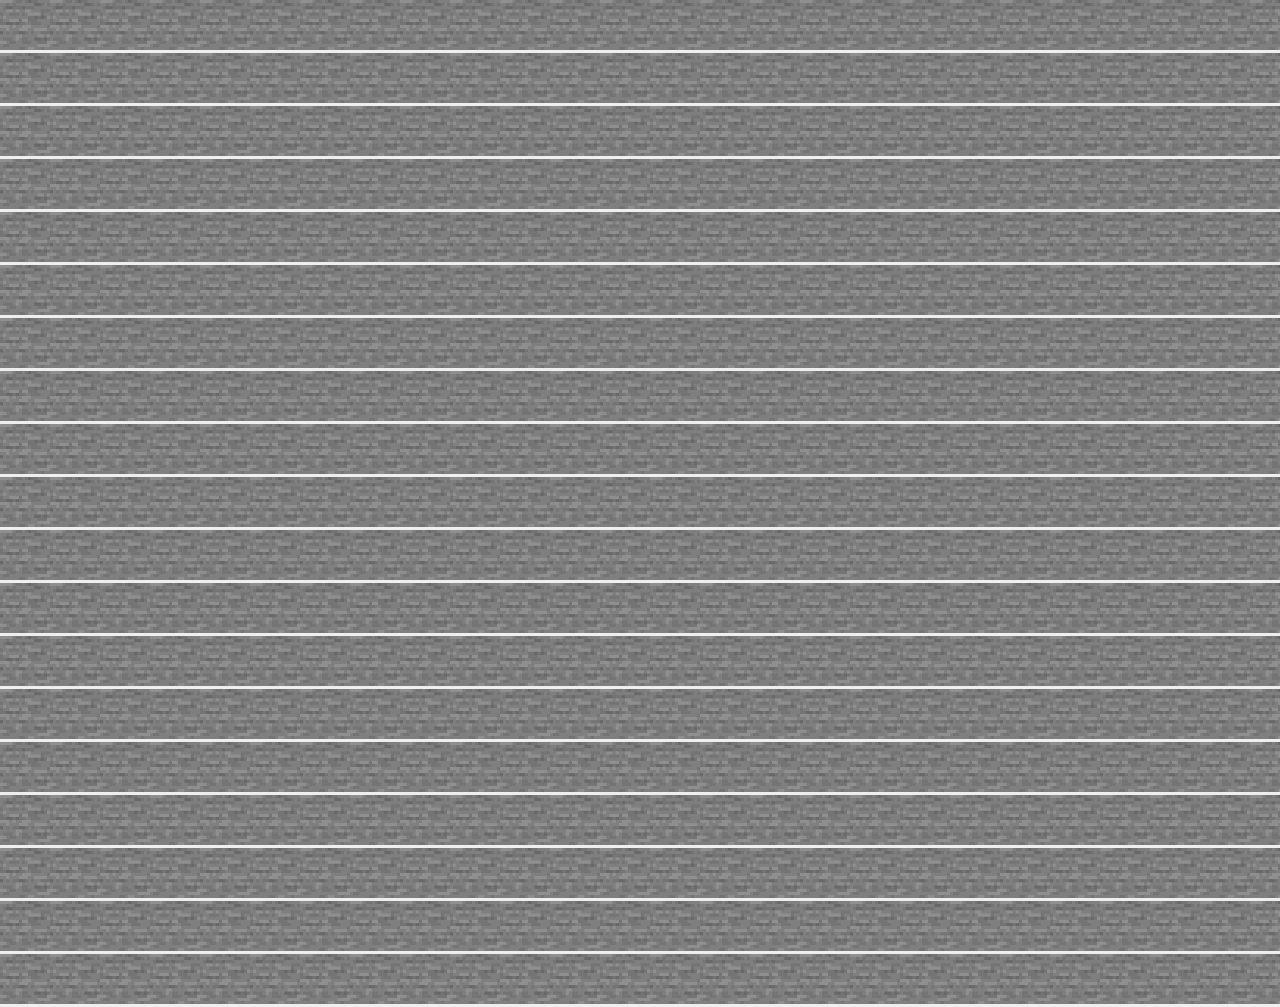
==== public/index.html @ 29a533bc "Adicionando a matriz inicial" ====
<!DOCTYPE html>
<html lang="en">
<head>
    <meta charset="UTF-8">
    <meta name="viewport" content="width=device-width, initial-scale=1.0">
    <title>Mapa do Mine</title>
</head>
<style>
    * {
        margin: 0px;
        padding: 0px;
        box-sizing: border-box;
    }

    #div_mapa {
        display: flex;
        flex-direction: column;
    }

    .linha {
        display: flex;
        flex-direction: row;
    }

    button{
        border:0px;
    }

    img {
        width: 50px;
        height: 50px;
    }
</style>
<body onload="mostrarMapa()">

    <div id="div_mapa"></div>
</body>
</html>
<script>
    const mapa = [
    ["c","c","c","c","c","c","c","c","c","c","c","c","c","c","c","c","c","c","c","c","c","c","c","c","c","c","c","c","c","c","c","c","c","c","c","c","c","c"], 
    ["c","c","c","c","c","c","c","c","c","c","c","c","c","c","c","c","c","c","c","c","c","c","c","c","c","c","c","c","c","c","c","c","c","c","c","c","c","c"], 
    ["c","c","c","c","c","c","c","c","c","c","c","c","c","c","c","c","c","c","c","c","c","c","c","c","c","c","c","c","c","c","c","c","c","c","c","c","c","c"], 
    ["c","c","c","c","c","c","c","c","c","c","c","c","c","c","c","c","c","c","c","c","c","c","c","c","c","c","c","c","c","c","c","c","c","c","c","c","c","c"], 
    ["c","c","c","c","c","c","c","c","c","c","c","c","c","c","c","c","c","c","c","c","c","c","c","c","c","c","c","c","c","c","c","c","c","c","c","c","c","c"], 
    ["c","c","c","c","c","c","c","c","c","c","c","c","c","c","c","c","c","c","c","c","c","c","c","c","c","c","c","c","c","c","c","c","c","c","c","c","c","c"], 
    ["c","c","c","c","c","c","c","c","c","c","c","c","c","c","c","c","c","c","c","c","c","c","c","c","c","c","c","c","c","c","c","c","c","c","c","c","c","c"], 
    ["c","c","c","c","c","c","c","c","c","c","c","c","c","c","c","c","c","c","c","c","c","c","c","c","c","c","c","c","c","c","c","c","c","c","c","c","c","c"], 
    ["c","c","c","c","c","c","c","c","c","c","c","c","c","c","c","c","c","c","c","c","c","c","c","c","c","c","c","c","c","c","c","c","c","c","c","c","c","c"], 
    ["c","c","c","c","c","c","c","c","c","c","c","c","c","c","c","c","c","c","c","c","c","c","c","c","c","c","c","c","c","c","c","c","c","c","c","c","c","c"], 
    ["c","c","c","c","c","c","c","c","c","c","c","c","c","c","c","c","c","c","c","c","c","c","c","c","c","c","c","c","c","c","c","c","c","c","c","c","c","c"], 
    ["c","c","c","c","c","c","c","c","c","c","c","c","c","c","c","c","c","c","c","c","c","c","c","c","c","c","c","c","c","c","c","c","c","c","c","c","c","c"], 
    ["c","c","c","c","c","c","c","c","c","c","c","c","c","c","c","c","c","c","c","c","c","c","c","c","c","c","c","c","c","c","c","c","c","c","c","c","c","c"], 
    ["c","c","c","c","c","c","c","c","c","c","c","c","c","c","c","c","c","c","c","c","c","c","c","c","c","c","c","c","c","c","c","c","c","c","c","c","c","c"], 
    ["c","c","c","c","c","c","c","c","c","c","c","c","c","c","c","c","c","c","c","c","c","c","c","c","c","c","c","c","c","c","c","c","c","c","c","c","c","c"], 
    ["c","c","c","c","c","c","c","c","c","c","c","c","c","c","c","c","c","c","c","c","c","c","c","c","c","c","c","c","c","c","c","c","c","c","c","c","c","c"], 
    ["c","c","c","c","c","c","c","c","c","c","c","c","c","c","c","c","c","c","c","c","c","c","c","c","c","c","c","c","c","c","c","c","c","c","c","c","c","c"], 
    ["c","c","c","c","c","c","c","c","c","c","c","c","c","c","c","c","c","c","c","c","c","c","c","c","c","c","c","c","c","c","c","c","c","c","c","c","c","c"], 
    ["c","c","c","c","c","c","c","c","c","c","c","c","c","c","c","c","c","c","c","c","c","c","c","c","c","c","c","c","c","c","c","c","c","c","c","c","c","c"], 
    ]

    function mostrarMapa(){
        let mensagem = "" 
        for(let i = 0; i<mapa.length; i++){
            mensagem += `<div class="linha">`

            for(let j = 0; j<mapa[i].length; j++){
                if(mapa[i][j]==`c`){ // ceu
                    mapa[i][j] = `<button><img src="styles/assets/pedra.png"></button>` 
                } else if(mapa[i][j] == `f`){ // folhas
                    mapa[i][j] = `<img src="imagens/folhas.png">`
                } else if(mapa[i][j] == `t`){ // tronco
                    mapa[i][j] = `<img src="imagens/arvore.png">`
                } else if(mapa[i][j] == `b`){ // bancada trabalho
                    mapa[i][j] = `<img src="imagens/crafting.png">`
                } else if(mapa [i][j] == `g`){ // grama
                    mapa[i][j] = `<img src="imagens/grama.png">`
                } else if(mapa[i][j] == `d`){ // dirt
                    mapa[i][j] = `<img src="imagens/dirt.png">`
                } else if(mapa[i][j] == `p`){ // pedra
                    mapa[i][j] = `<img src="imagens/pedra.png">`
                } else if(mapa[i][j] == `o`) { // outro
                    mapa[i][j] = `<img src="imagens/ouro.png">`
                } else { // diamante
                    mapa[i][j] = `<img src="imagens/diamante.png">`
                }

                mensagem += `${mapa[i][j]}`
            }
            mensagem += `</div>`

            console.log(mensagem)
            // for(let k = 0; k<mapa.length; k++){
            //     mensagem += "<br>"
            // }
            
        }
        div_mapa.innerHTML = mensagem.split(",")
    }
</script>
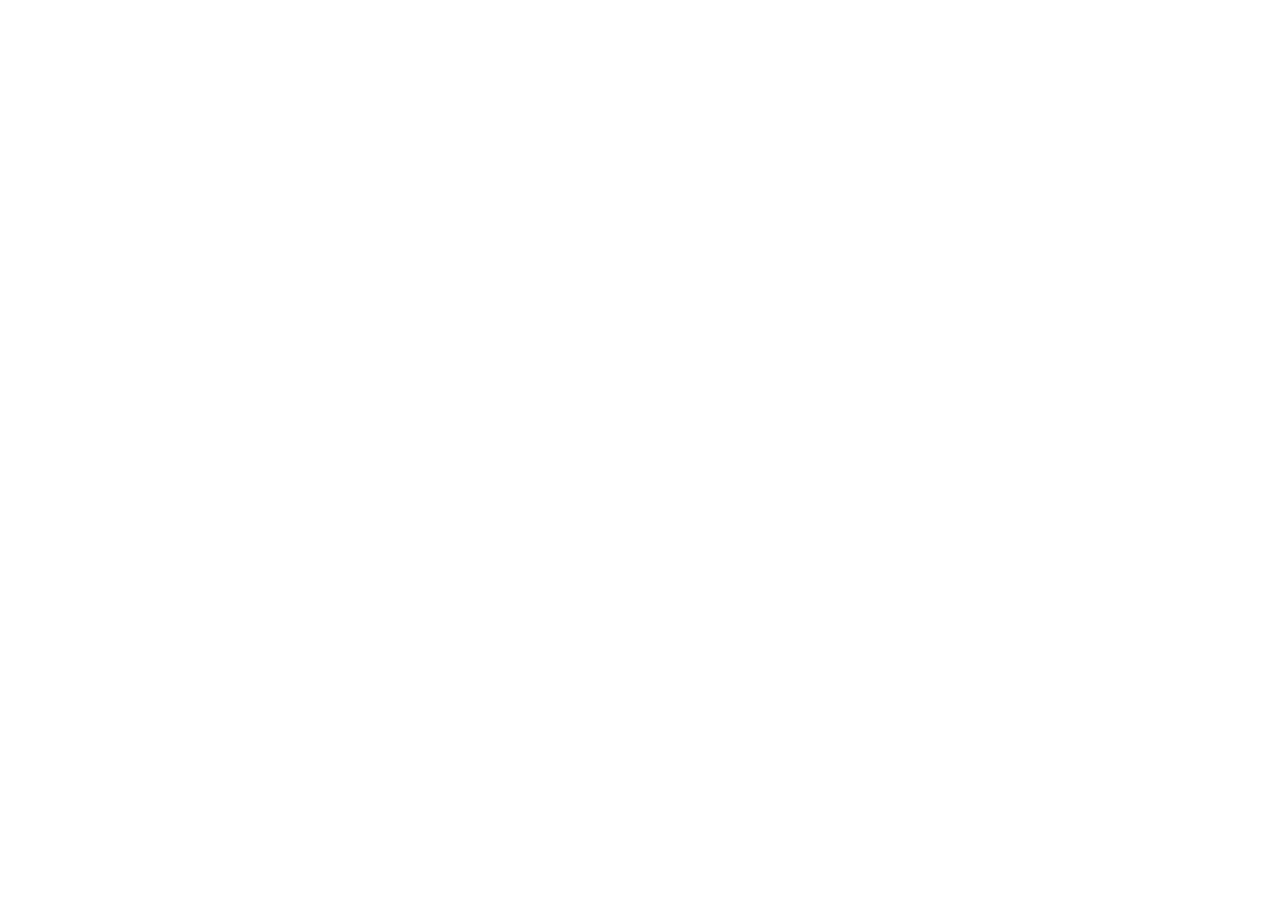
==== commit 054e6283: "Arquivos" ====
--- a/public/index.html
+++ b/public/index.html
@@ -3,98 +3,9 @@
 <head>
     <meta charset="UTF-8">
     <meta name="viewport" content="width=device-width, initial-scale=1.0">
-    <title>Mapa do Mine</title>
+    <title>Desafio Algoritmo</title>
 </head>
-<style>
-    * {
-        margin: 0px;
-        padding: 0px;
-        box-sizing: border-box;
-    }
-
-    #div_mapa {
-        display: flex;
-        flex-direction: column;
-    }
-
-    .linha {
-        display: flex;
-        flex-direction: row;
-    }
-
-    button{
-        border:0px;
-    }
-
-    img {
-        width: 50px;
-        height: 50px;
-    }
-</style>
-<body onload="mostrarMapa()">
-
-    <div id="div_mapa"></div>
+<body>
+    
 </body>
-</html>
-<script>
-    const mapa = [
-    ["c","c","c","c","c","c","c","c","c","c","c","c","c","c","c","c","c","c","c","c","c","c","c","c","c","c","c","c","c","c","c","c","c","c","c","c","c","c"], 
-    ["c","c","c","c","c","c","c","c","c","c","c","c","c","c","c","c","c","c","c","c","c","c","c","c","c","c","c","c","c","c","c","c","c","c","c","c","c","c"], 
-    ["c","c","c","c","c","c","c","c","c","c","c","c","c","c","c","c","c","c","c","c","c","c","c","c","c","c","c","c","c","c","c","c","c","c","c","c","c","c"], 
-    ["c","c","c","c","c","c","c","c","c","c","c","c","c","c","c","c","c","c","c","c","c","c","c","c","c","c","c","c","c","c","c","c","c","c","c","c","c","c"], 
-    ["c","c","c","c","c","c","c","c","c","c","c","c","c","c","c","c","c","c","c","c","c","c","c","c","c","c","c","c","c","c","c","c","c","c","c","c","c","c"], 
-    ["c","c","c","c","c","c","c","c","c","c","c","c","c","c","c","c","c","c","c","c","c","c","c","c","c","c","c","c","c","c","c","c","c","c","c","c","c","c"], 
-    ["c","c","c","c","c","c","c","c","c","c","c","c","c","c","c","c","c","c","c","c","c","c","c","c","c","c","c","c","c","c","c","c","c","c","c","c","c","c"], 
-    ["c","c","c","c","c","c","c","c","c","c","c","c","c","c","c","c","c","c","c","c","c","c","c","c","c","c","c","c","c","c","c","c","c","c","c","c","c","c"], 
-    ["c","c","c","c","c","c","c","c","c","c","c","c","c","c","c","c","c","c","c","c","c","c","c","c","c","c","c","c","c","c","c","c","c","c","c","c","c","c"], 
-    ["c","c","c","c","c","c","c","c","c","c","c","c","c","c","c","c","c","c","c","c","c","c","c","c","c","c","c","c","c","c","c","c","c","c","c","c","c","c"], 
-    ["c","c","c","c","c","c","c","c","c","c","c","c","c","c","c","c","c","c","c","c","c","c","c","c","c","c","c","c","c","c","c","c","c","c","c","c","c","c"], 
-    ["c","c","c","c","c","c","c","c","c","c","c","c","c","c","c","c","c","c","c","c","c","c","c","c","c","c","c","c","c","c","c","c","c","c","c","c","c","c"], 
-    ["c","c","c","c","c","c","c","c","c","c","c","c","c","c","c","c","c","c","c","c","c","c","c","c","c","c","c","c","c","c","c","c","c","c","c","c","c","c"], 
-    ["c","c","c","c","c","c","c","c","c","c","c","c","c","c","c","c","c","c","c","c","c","c","c","c","c","c","c","c","c","c","c","c","c","c","c","c","c","c"], 
-    ["c","c","c","c","c","c","c","c","c","c","c","c","c","c","c","c","c","c","c","c","c","c","c","c","c","c","c","c","c","c","c","c","c","c","c","c","c","c"], 
-    ["c","c","c","c","c","c","c","c","c","c","c","c","c","c","c","c","c","c","c","c","c","c","c","c","c","c","c","c","c","c","c","c","c","c","c","c","c","c"], 
-    ["c","c","c","c","c","c","c","c","c","c","c","c","c","c","c","c","c","c","c","c","c","c","c","c","c","c","c","c","c","c","c","c","c","c","c","c","c","c"], 
-    ["c","c","c","c","c","c","c","c","c","c","c","c","c","c","c","c","c","c","c","c","c","c","c","c","c","c","c","c","c","c","c","c","c","c","c","c","c","c"], 
-    ["c","c","c","c","c","c","c","c","c","c","c","c","c","c","c","c","c","c","c","c","c","c","c","c","c","c","c","c","c","c","c","c","c","c","c","c","c","c"], 
-    ]
-
-    function mostrarMapa(){
-        let mensagem = "" 
-        for(let i = 0; i<mapa.length; i++){
-            mensagem += `<div class="linha">`
-
-            for(let j = 0; j<mapa[i].length; j++){
-                if(mapa[i][j]==`c`){ // ceu
-                    mapa[i][j] = `<button><img src="styles/assets/pedra.png"></button>` 
-                } else if(mapa[i][j] == `f`){ // folhas
-                    mapa[i][j] = `<img src="imagens/folhas.png">`
-                } else if(mapa[i][j] == `t`){ // tronco
-                    mapa[i][j] = `<img src="imagens/arvore.png">`
-                } else if(mapa[i][j] == `b`){ // bancada trabalho
-                    mapa[i][j] = `<img src="imagens/crafting.png">`
-                } else if(mapa [i][j] == `g`){ // grama
-                    mapa[i][j] = `<img src="imagens/grama.png">`
-                } else if(mapa[i][j] == `d`){ // dirt
-                    mapa[i][j] = `<img src="imagens/dirt.png">`
-                } else if(mapa[i][j] == `p`){ // pedra
-                    mapa[i][j] = `<img src="imagens/pedra.png">`
-                } else if(mapa[i][j] == `o`) { // outro
-                    mapa[i][j] = `<img src="imagens/ouro.png">`
-                } else { // diamante
-                    mapa[i][j] = `<img src="imagens/diamante.png">`
-                }
-
-                mensagem += `${mapa[i][j]}`
-            }
-            mensagem += `</div>`
-
-            console.log(mensagem)
-            // for(let k = 0; k<mapa.length; k++){
-            //     mensagem += "<br>"
-            // }
-            
-        }
-        div_mapa.innerHTML = mensagem.split(",")
-    }
-</script>+</html>
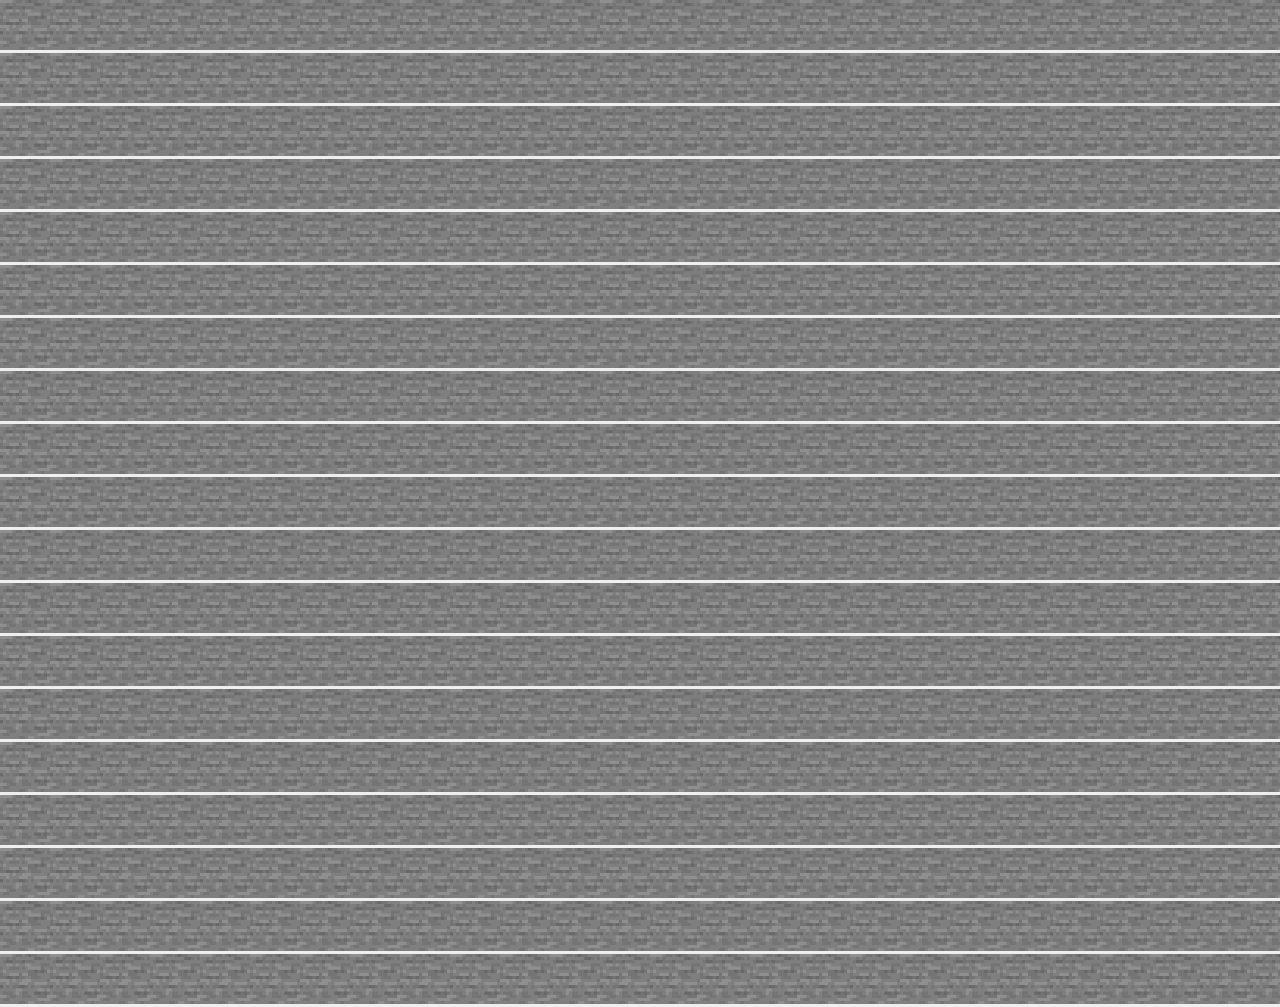
==== commit 4162eaea: "Resolvendo conflito (main para front)" ====
--- a/public/index.html
+++ b/public/index.html
@@ -3,9 +3,98 @@
 <head>
     <meta charset="UTF-8">
     <meta name="viewport" content="width=device-width, initial-scale=1.0">
-    <title>Desafio Algoritmo</title>
+    <title>Mapa do Mine</title>
 </head>
-<body>
-    
+<style>
+    * {
+        margin: 0px;
+        padding: 0px;
+        box-sizing: border-box;
+    }
+
+    #div_mapa {
+        display: flex;
+        flex-direction: column;
+    }
+
+    .linha {
+        display: flex;
+        flex-direction: row;
+    }
+
+    button{
+        border:0px;
+    }
+
+    img {
+        width: 50px;
+        height: 50px;
+    }
+</style>
+<body onload="mostrarMapa()">
+
+    <div id="div_mapa"></div>
 </body>
-</html>+</html>
+<script>
+    const mapa = [
+    ["c","c","c","c","c","c","c","c","c","c","c","c","c","c","c","c","c","c","c","c","c","c","c","c","c","c","c","c","c","c","c","c","c","c","c","c","c","c"], 
+    ["c","c","c","c","c","c","c","c","c","c","c","c","c","c","c","c","c","c","c","c","c","c","c","c","c","c","c","c","c","c","c","c","c","c","c","c","c","c"], 
+    ["c","c","c","c","c","c","c","c","c","c","c","c","c","c","c","c","c","c","c","c","c","c","c","c","c","c","c","c","c","c","c","c","c","c","c","c","c","c"], 
+    ["c","c","c","c","c","c","c","c","c","c","c","c","c","c","c","c","c","c","c","c","c","c","c","c","c","c","c","c","c","c","c","c","c","c","c","c","c","c"], 
+    ["c","c","c","c","c","c","c","c","c","c","c","c","c","c","c","c","c","c","c","c","c","c","c","c","c","c","c","c","c","c","c","c","c","c","c","c","c","c"], 
+    ["c","c","c","c","c","c","c","c","c","c","c","c","c","c","c","c","c","c","c","c","c","c","c","c","c","c","c","c","c","c","c","c","c","c","c","c","c","c"], 
+    ["c","c","c","c","c","c","c","c","c","c","c","c","c","c","c","c","c","c","c","c","c","c","c","c","c","c","c","c","c","c","c","c","c","c","c","c","c","c"], 
+    ["c","c","c","c","c","c","c","c","c","c","c","c","c","c","c","c","c","c","c","c","c","c","c","c","c","c","c","c","c","c","c","c","c","c","c","c","c","c"], 
+    ["c","c","c","c","c","c","c","c","c","c","c","c","c","c","c","c","c","c","c","c","c","c","c","c","c","c","c","c","c","c","c","c","c","c","c","c","c","c"], 
+    ["c","c","c","c","c","c","c","c","c","c","c","c","c","c","c","c","c","c","c","c","c","c","c","c","c","c","c","c","c","c","c","c","c","c","c","c","c","c"], 
+    ["c","c","c","c","c","c","c","c","c","c","c","c","c","c","c","c","c","c","c","c","c","c","c","c","c","c","c","c","c","c","c","c","c","c","c","c","c","c"], 
+    ["c","c","c","c","c","c","c","c","c","c","c","c","c","c","c","c","c","c","c","c","c","c","c","c","c","c","c","c","c","c","c","c","c","c","c","c","c","c"], 
+    ["c","c","c","c","c","c","c","c","c","c","c","c","c","c","c","c","c","c","c","c","c","c","c","c","c","c","c","c","c","c","c","c","c","c","c","c","c","c"], 
+    ["c","c","c","c","c","c","c","c","c","c","c","c","c","c","c","c","c","c","c","c","c","c","c","c","c","c","c","c","c","c","c","c","c","c","c","c","c","c"], 
+    ["c","c","c","c","c","c","c","c","c","c","c","c","c","c","c","c","c","c","c","c","c","c","c","c","c","c","c","c","c","c","c","c","c","c","c","c","c","c"], 
+    ["c","c","c","c","c","c","c","c","c","c","c","c","c","c","c","c","c","c","c","c","c","c","c","c","c","c","c","c","c","c","c","c","c","c","c","c","c","c"], 
+    ["c","c","c","c","c","c","c","c","c","c","c","c","c","c","c","c","c","c","c","c","c","c","c","c","c","c","c","c","c","c","c","c","c","c","c","c","c","c"], 
+    ["c","c","c","c","c","c","c","c","c","c","c","c","c","c","c","c","c","c","c","c","c","c","c","c","c","c","c","c","c","c","c","c","c","c","c","c","c","c"], 
+    ["c","c","c","c","c","c","c","c","c","c","c","c","c","c","c","c","c","c","c","c","c","c","c","c","c","c","c","c","c","c","c","c","c","c","c","c","c","c"], 
+    ]
+
+    function mostrarMapa(){
+        let mensagem = "" 
+        for(let i = 0; i<mapa.length; i++){
+            mensagem += `<div class="linha">`
+
+            for(let j = 0; j<mapa[i].length; j++){
+                if(mapa[i][j]==`c`){ // ceu
+                    mapa[i][j] = `<button><img src="styles/assets/pedra.png"></button>` 
+                } else if(mapa[i][j] == `f`){ // folhas
+                    mapa[i][j] = `<img src="imagens/folhas.png">`
+                } else if(mapa[i][j] == `t`){ // tronco
+                    mapa[i][j] = `<img src="imagens/arvore.png">`
+                } else if(mapa[i][j] == `b`){ // bancada trabalho
+                    mapa[i][j] = `<img src="imagens/crafting.png">`
+                } else if(mapa [i][j] == `g`){ // grama
+                    mapa[i][j] = `<img src="imagens/grama.png">`
+                } else if(mapa[i][j] == `d`){ // dirt
+                    mapa[i][j] = `<img src="imagens/dirt.png">`
+                } else if(mapa[i][j] == `p`){ // pedra
+                    mapa[i][j] = `<img src="imagens/pedra.png">`
+                } else if(mapa[i][j] == `o`) { // outro
+                    mapa[i][j] = `<img src="imagens/ouro.png">`
+                } else { // diamante
+                    mapa[i][j] = `<img src="imagens/diamante.png">`
+                }
+
+                mensagem += `${mapa[i][j]}`
+            }
+            mensagem += `</div>`
+
+            console.log(mensagem)
+            // for(let k = 0; k<mapa.length; k++){
+            //     mensagem += "<br>"
+            // }
+            
+        }
+        div_mapa.innerHTML = mensagem.split(",")
+    }
+</script>
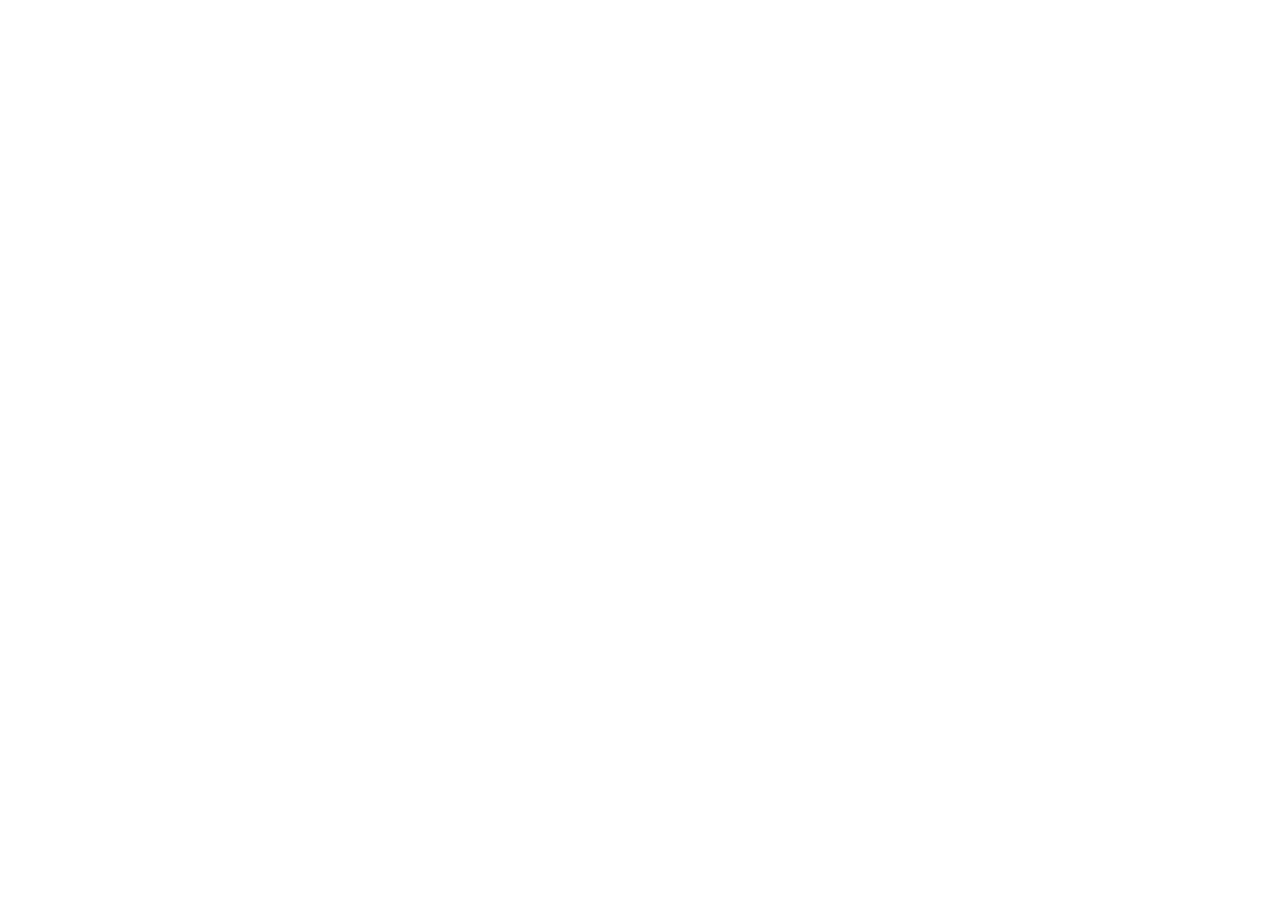
==== commit 6ad1e4ea: "organização back" ====
--- a/public/index.html
+++ b/public/index.html
@@ -1,100 +1,115 @@
 <!DOCTYPE html>
 <html lang="en">
+
 <head>
     <meta charset="UTF-8">
     <meta name="viewport" content="width=device-width, initial-scale=1.0">
-    <title>Mapa do Mine</title>
+    <title>Desafio Algoritmo</title>
 </head>
-<style>
-    * {
-        margin: 0px;
-        padding: 0px;
-        box-sizing: border-box;
+
+<body>
+
+</body>
+
+</html>
+
+<script>
+    function cadastrar() {
+        var apelidoVar = ipt_nome.value;
+        
+
+
+        if (
+            nomeVar == "" ||
+            emailVar == "" ||
+            senhaVar == "" ||
+            confirmacaoSenhaVar == "" ||
+            imgVar == "" ||
+            telefoneVar == ""
+        ) {
+            cardErro.style.display = "block";
+            mensagem_erro.innerHTML =
+                "Preecha todos os campos";
+
+            finalizarAguardar();
+            return false;
+        } else if (emailTemArroba < 0 || emailTemPonto < 0) {
+            cardErro.style.display = "block";
+            mensagem_erro.innerHTML =
+                "Email inválido. Deve conter @ e .";
+
+            finalizarAguardar();
+            return false;
+        } else if (telefoneVar.length < 11 || telefoneVar.length > 11) {
+            cardErro.style.display = "block";
+            mensagem_erro.innerHTML =
+                "Telefone inválido. Deve conter 11 dígitos numéricos.";
+
+            finalizarAguardar();
+            return false;
+        } else if (senhaVar.length < 8) {
+            cardErro.style.display = "block";
+            mensagem_erro.innerHTML =
+                "Senha inválida. Deve conter no mínimo 8 dígitos.";
+
+            finalizarAguardar();
+            return false;
+        } else if (confirmacaoSenhaVar != senhaVar) {
+            cardErro.style.display = "block";
+            mensagem_erro.innerHTML =
+                "Campo senha e confirmação de senha devem ser iguais.";
+
+            finalizarAguardar();
+            return false;
+        } else {
+            setInterval(sumirMensagem, 5000);
+        }
+
+        // Enviando o valor da nova input
+        fetch("/usuarios/cadastrar", {
+            method: "POST",
+            headers: {
+                "Content-Type": "application/json",
+            },
+            body: JSON.stringify({
+                // crie um atributo que recebe o valor recuperado aqui
+                // Agora vá para o arquivo routes/usuario.js
+                nomeServer: nomeVar,
+                emailServer: emailVar,
+                senhaServer: senhaVar,
+                telefoneServer: telefoneVar,
+                fotoPerfilServer: imgVar
+            }),
+        })
+            .then(function (resposta) {
+                console.log("resposta: ", resposta);
+
+                if (resposta.ok) {
+                    cardErro.style.display = "block";
+
+                    mensagem_erro.innerHTML =
+                        "Cadastro realizado com sucesso! Redirecionando para tela de Login...";
+
+                    setTimeout(() => {
+                        window.location = "login.html";
+                    }, "2000");
+
+                    limparFormulario();
+                    finalizarAguardar();
+                } else {
+                    throw "Houve um erro ao tentar realizar o cadastro!";
+                }
+            })
+            .catch(function (resposta) {
+                console.log(`#ERRO: ${resposta}`);
+                finalizarAguardar();
+            });
+
+        return false;
     }
 
-    #div_mapa {
-        display: flex;
-        flex-direction: column;
+    function sumirMensagem() {
+        cardErro.style.display = "none";
     }
 
-    .linha {
-        display: flex;
-        flex-direction: row;
-    }
-
-    button{
-        border:0px;
-    }
-
-    img {
-        width: 50px;
-        height: 50px;
-    }
-</style>
-<body onload="mostrarMapa()">
-
-    <div id="div_mapa"></div>
-</body>
-</html>
-<script>
-    const mapa = [
-    ["c","c","c","c","c","c","c","c","c","c","c","c","c","c","c","c","c","c","c","c","c","c","c","c","c","c","c","c","c","c","c","c","c","c","c","c","c","c"], 
-    ["c","c","c","c","c","c","c","c","c","c","c","c","c","c","c","c","c","c","c","c","c","c","c","c","c","c","c","c","c","c","c","c","c","c","c","c","c","c"], 
-    ["c","c","c","c","c","c","c","c","c","c","c","c","c","c","c","c","c","c","c","c","c","c","c","c","c","c","c","c","c","c","c","c","c","c","c","c","c","c"], 
-    ["c","c","c","c","c","c","c","c","c","c","c","c","c","c","c","c","c","c","c","c","c","c","c","c","c","c","c","c","c","c","c","c","c","c","c","c","c","c"], 
-    ["c","c","c","c","c","c","c","c","c","c","c","c","c","c","c","c","c","c","c","c","c","c","c","c","c","c","c","c","c","c","c","c","c","c","c","c","c","c"], 
-    ["c","c","c","c","c","c","c","c","c","c","c","c","c","c","c","c","c","c","c","c","c","c","c","c","c","c","c","c","c","c","c","c","c","c","c","c","c","c"], 
-    ["c","c","c","c","c","c","c","c","c","c","c","c","c","c","c","c","c","c","c","c","c","c","c","c","c","c","c","c","c","c","c","c","c","c","c","c","c","c"], 
-    ["c","c","c","c","c","c","c","c","c","c","c","c","c","c","c","c","c","c","c","c","c","c","c","c","c","c","c","c","c","c","c","c","c","c","c","c","c","c"], 
-    ["c","c","c","c","c","c","c","c","c","c","c","c","c","c","c","c","c","c","c","c","c","c","c","c","c","c","c","c","c","c","c","c","c","c","c","c","c","c"], 
-    ["c","c","c","c","c","c","c","c","c","c","c","c","c","c","c","c","c","c","c","c","c","c","c","c","c","c","c","c","c","c","c","c","c","c","c","c","c","c"], 
-    ["c","c","c","c","c","c","c","c","c","c","c","c","c","c","c","c","c","c","c","c","c","c","c","c","c","c","c","c","c","c","c","c","c","c","c","c","c","c"], 
-    ["c","c","c","c","c","c","c","c","c","c","c","c","c","c","c","c","c","c","c","c","c","c","c","c","c","c","c","c","c","c","c","c","c","c","c","c","c","c"], 
-    ["c","c","c","c","c","c","c","c","c","c","c","c","c","c","c","c","c","c","c","c","c","c","c","c","c","c","c","c","c","c","c","c","c","c","c","c","c","c"], 
-    ["c","c","c","c","c","c","c","c","c","c","c","c","c","c","c","c","c","c","c","c","c","c","c","c","c","c","c","c","c","c","c","c","c","c","c","c","c","c"], 
-    ["c","c","c","c","c","c","c","c","c","c","c","c","c","c","c","c","c","c","c","c","c","c","c","c","c","c","c","c","c","c","c","c","c","c","c","c","c","c"], 
-    ["c","c","c","c","c","c","c","c","c","c","c","c","c","c","c","c","c","c","c","c","c","c","c","c","c","c","c","c","c","c","c","c","c","c","c","c","c","c"], 
-    ["c","c","c","c","c","c","c","c","c","c","c","c","c","c","c","c","c","c","c","c","c","c","c","c","c","c","c","c","c","c","c","c","c","c","c","c","c","c"], 
-    ["c","c","c","c","c","c","c","c","c","c","c","c","c","c","c","c","c","c","c","c","c","c","c","c","c","c","c","c","c","c","c","c","c","c","c","c","c","c"], 
-    ["c","c","c","c","c","c","c","c","c","c","c","c","c","c","c","c","c","c","c","c","c","c","c","c","c","c","c","c","c","c","c","c","c","c","c","c","c","c"], 
-    ]
-
-    function mostrarMapa(){
-        let mensagem = "" 
-        for(let i = 0; i<mapa.length; i++){
-            mensagem += `<div class="linha">`
-
-            for(let j = 0; j<mapa[i].length; j++){
-                if(mapa[i][j]==`c`){ // ceu
-                    mapa[i][j] = `<button><img src="styles/assets/pedra.png"></button>` 
-                } else if(mapa[i][j] == `f`){ // folhas
-                    mapa[i][j] = `<img src="imagens/folhas.png">`
-                } else if(mapa[i][j] == `t`){ // tronco
-                    mapa[i][j] = `<img src="imagens/arvore.png">`
-                } else if(mapa[i][j] == `b`){ // bancada trabalho
-                    mapa[i][j] = `<img src="imagens/crafting.png">`
-                } else if(mapa [i][j] == `g`){ // grama
-                    mapa[i][j] = `<img src="imagens/grama.png">`
-                } else if(mapa[i][j] == `d`){ // dirt
-                    mapa[i][j] = `<img src="imagens/dirt.png">`
-                } else if(mapa[i][j] == `p`){ // pedra
-                    mapa[i][j] = `<img src="imagens/pedra.png">`
-                } else if(mapa[i][j] == `o`) { // outro
-                    mapa[i][j] = `<img src="imagens/ouro.png">`
-                } else { // diamante
-                    mapa[i][j] = `<img src="imagens/diamante.png">`
-                }
-
-                mensagem += `${mapa[i][j]}`
-            }
-            mensagem += `</div>`
-
-            console.log(mensagem)
-            // for(let k = 0; k<mapa.length; k++){
-            //     mensagem += "<br>"
-            // }
-            
-        }
-        div_mapa.innerHTML = mensagem.split(",")
-    }
-</script>
+</script>
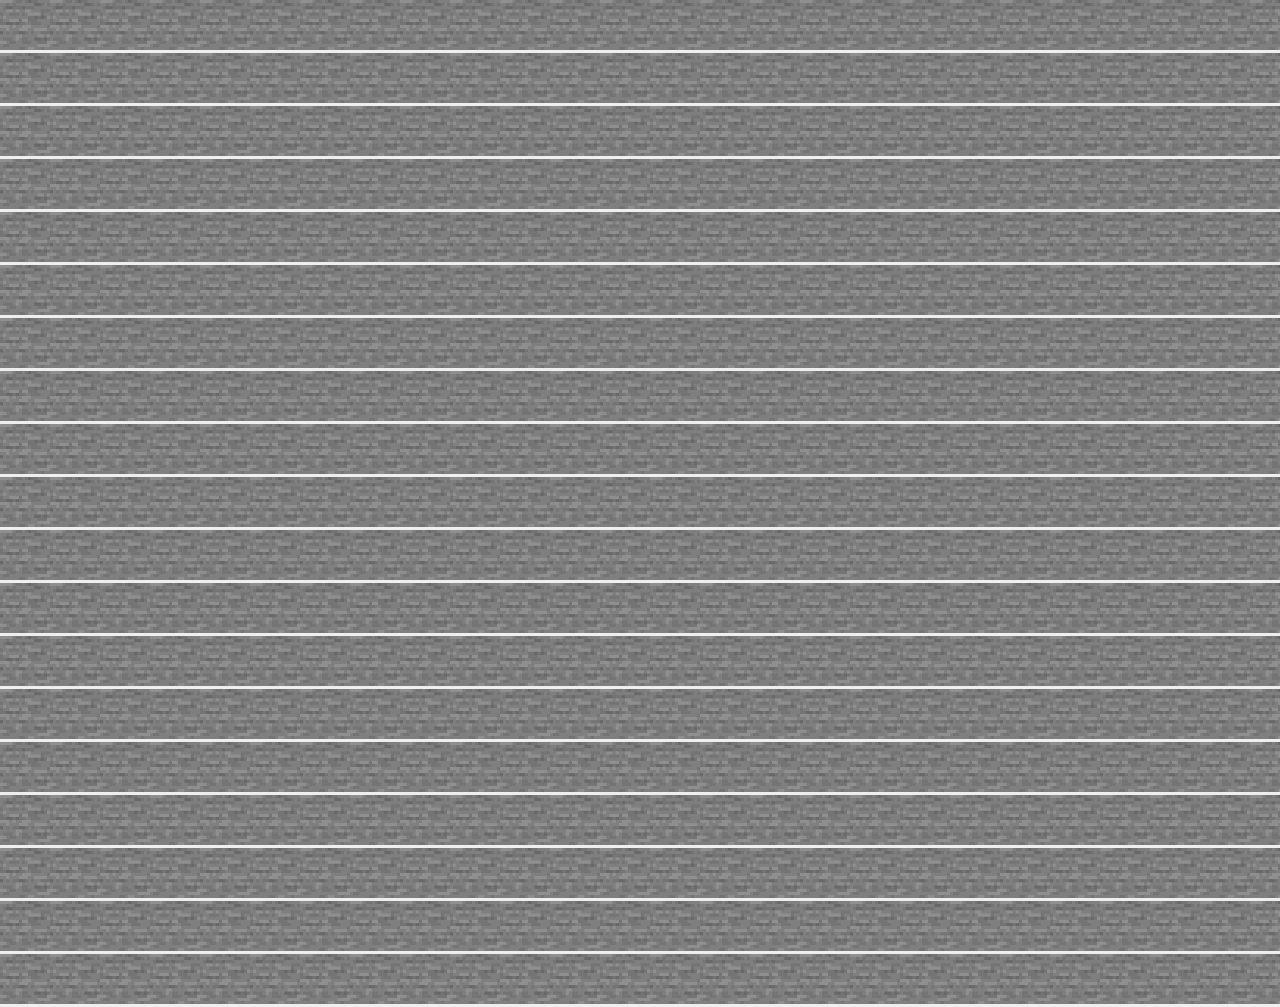
==== commit 9a807461: "adição do fetch do cadastro" ====
--- a/public/index.html
+++ b/public/index.html
@@ -4,112 +4,101 @@
 <head>
     <meta charset="UTF-8">
     <meta name="viewport" content="width=device-width, initial-scale=1.0">
-    <title>Desafio Algoritmo</title>
+    <title>Mapa do Mine</title>
 </head>
+<style>
+    * {
+        margin: 0px;
+        padding: 0px;
+        box-sizing: border-box;
+    }
 
-<body>
+    #div_mapa {
+        display: flex;
+        flex-direction: column;
+    }
 
+    .linha {
+        display: flex;
+        flex-direction: row;
+    }
+
+    button {
+        border: 0px;
+    }
+
+    img {
+        width: 50px;
+        height: 50px;
+    }
+</style>
+
+<body onload="mostrarMapa()">
+
+    <div id="div_mapa"></div>
 </body>
 
 </html>
+<script>
+    const mapa = [
+        ["c", "c", "c", "c", "c", "c", "c", "c", "c", "c", "c", "c", "c", "c", "c", "c", "c", "c", "c", "c", "c", "c", "c", "c", "c", "c", "c", "c", "c", "c", "c", "c", "c", "c", "c", "c", "c", "c"],
+        ["c", "c", "c", "c", "c", "c", "c", "c", "c", "c", "c", "c", "c", "c", "c", "c", "c", "c", "c", "c", "c", "c", "c", "c", "c", "c", "c", "c", "c", "c", "c", "c", "c", "c", "c", "c", "c", "c"],
+        ["c", "c", "c", "c", "c", "c", "c", "c", "c", "c", "c", "c", "c", "c", "c", "c", "c", "c", "c", "c", "c", "c", "c", "c", "c", "c", "c", "c", "c", "c", "c", "c", "c", "c", "c", "c", "c", "c"],
+        ["c", "c", "c", "c", "c", "c", "c", "c", "c", "c", "c", "c", "c", "c", "c", "c", "c", "c", "c", "c", "c", "c", "c", "c", "c", "c", "c", "c", "c", "c", "c", "c", "c", "c", "c", "c", "c", "c"],
+        ["c", "c", "c", "c", "c", "c", "c", "c", "c", "c", "c", "c", "c", "c", "c", "c", "c", "c", "c", "c", "c", "c", "c", "c", "c", "c", "c", "c", "c", "c", "c", "c", "c", "c", "c", "c", "c", "c"],
+        ["c", "c", "c", "c", "c", "c", "c", "c", "c", "c", "c", "c", "c", "c", "c", "c", "c", "c", "c", "c", "c", "c", "c", "c", "c", "c", "c", "c", "c", "c", "c", "c", "c", "c", "c", "c", "c", "c"],
+        ["c", "c", "c", "c", "c", "c", "c", "c", "c", "c", "c", "c", "c", "c", "c", "c", "c", "c", "c", "c", "c", "c", "c", "c", "c", "c", "c", "c", "c", "c", "c", "c", "c", "c", "c", "c", "c", "c"],
+        ["c", "c", "c", "c", "c", "c", "c", "c", "c", "c", "c", "c", "c", "c", "c", "c", "c", "c", "c", "c", "c", "c", "c", "c", "c", "c", "c", "c", "c", "c", "c", "c", "c", "c", "c", "c", "c", "c"],
+        ["c", "c", "c", "c", "c", "c", "c", "c", "c", "c", "c", "c", "c", "c", "c", "c", "c", "c", "c", "c", "c", "c", "c", "c", "c", "c", "c", "c", "c", "c", "c", "c", "c", "c", "c", "c", "c", "c"],
+        ["c", "c", "c", "c", "c", "c", "c", "c", "c", "c", "c", "c", "c", "c", "c", "c", "c", "c", "c", "c", "c", "c", "c", "c", "c", "c", "c", "c", "c", "c", "c", "c", "c", "c", "c", "c", "c", "c"],
+        ["c", "c", "c", "c", "c", "c", "c", "c", "c", "c", "c", "c", "c", "c", "c", "c", "c", "c", "c", "c", "c", "c", "c", "c", "c", "c", "c", "c", "c", "c", "c", "c", "c", "c", "c", "c", "c", "c"],
+        ["c", "c", "c", "c", "c", "c", "c", "c", "c", "c", "c", "c", "c", "c", "c", "c", "c", "c", "c", "c", "c", "c", "c", "c", "c", "c", "c", "c", "c", "c", "c", "c", "c", "c", "c", "c", "c", "c"],
+        ["c", "c", "c", "c", "c", "c", "c", "c", "c", "c", "c", "c", "c", "c", "c", "c", "c", "c", "c", "c", "c", "c", "c", "c", "c", "c", "c", "c", "c", "c", "c", "c", "c", "c", "c", "c", "c", "c"],
+        ["c", "c", "c", "c", "c", "c", "c", "c", "c", "c", "c", "c", "c", "c", "c", "c", "c", "c", "c", "c", "c", "c", "c", "c", "c", "c", "c", "c", "c", "c", "c", "c", "c", "c", "c", "c", "c", "c"],
+        ["c", "c", "c", "c", "c", "c", "c", "c", "c", "c", "c", "c", "c", "c", "c", "c", "c", "c", "c", "c", "c", "c", "c", "c", "c", "c", "c", "c", "c", "c", "c", "c", "c", "c", "c", "c", "c", "c"],
+        ["c", "c", "c", "c", "c", "c", "c", "c", "c", "c", "c", "c", "c", "c", "c", "c", "c", "c", "c", "c", "c", "c", "c", "c", "c", "c", "c", "c", "c", "c", "c", "c", "c", "c", "c", "c", "c", "c"],
+        ["c", "c", "c", "c", "c", "c", "c", "c", "c", "c", "c", "c", "c", "c", "c", "c", "c", "c", "c", "c", "c", "c", "c", "c", "c", "c", "c", "c", "c", "c", "c", "c", "c", "c", "c", "c", "c", "c"],
+        ["c", "c", "c", "c", "c", "c", "c", "c", "c", "c", "c", "c", "c", "c", "c", "c", "c", "c", "c", "c", "c", "c", "c", "c", "c", "c", "c", "c", "c", "c", "c", "c", "c", "c", "c", "c", "c", "c"],
+        ["c", "c", "c", "c", "c", "c", "c", "c", "c", "c", "c", "c", "c", "c", "c", "c", "c", "c", "c", "c", "c", "c", "c", "c", "c", "c", "c", "c", "c", "c", "c", "c", "c", "c", "c", "c", "c", "c"],
+    ]
 
-<script>
-    function cadastrar() {
-        var apelidoVar = ipt_nome.value;
-        
+    function mostrarMapa() {
+        let mensagem = ""
+        for (let i = 0; i < mapa.length; i++) {
+            mensagem += `<div class="linha">`
 
+            for (let j = 0; j < mapa[i].length; j++) {
+                if (mapa[i][j] == `c`) { // ceu
+                    mapa[i][j] = `<button><img src="styles/assets/pedra.png"></button>`
+                } else if (mapa[i][j] == `f`) { // folhas
+                    mapa[i][j] = `<img src="imagens/folhas.png">`
+                } else if (mapa[i][j] == `t`) { // tronco
+                    mapa[i][j] = `<img src="imagens/arvore.png">`
+                } else if (mapa[i][j] == `b`) { // bancada trabalho
+                    mapa[i][j] = `<img src="imagens/crafting.png">`
+                } else if (mapa[i][j] == `g`) { // grama
+                    mapa[i][j] = `<img src="imagens/grama.png">`
+                } else if (mapa[i][j] == `d`) { // dirt
+                    mapa[i][j] = `<img src="imagens/dirt.png">`
+                } else if (mapa[i][j] == `p`) { // pedra
+                    mapa[i][j] = `<img src="imagens/pedra.png">`
+                } else if (mapa[i][j] == `o`) { // outro
+                    mapa[i][j] = `<img src="imagens/ouro.png">`
+                } else { // diamante
+                    mapa[i][j] = `<img src="imagens/diamante.png">`
+                }
 
-        if (
-            nomeVar == "" ||
-            emailVar == "" ||
-            senhaVar == "" ||
-            confirmacaoSenhaVar == "" ||
-            imgVar == "" ||
-            telefoneVar == ""
-        ) {
-            cardErro.style.display = "block";
-            mensagem_erro.innerHTML =
-                "Preecha todos os campos";
+                mensagem += `${mapa[i][j]}`
+            }
+            mensagem += `</div>`
 
-            finalizarAguardar();
-            return false;
-        } else if (emailTemArroba < 0 || emailTemPonto < 0) {
-            cardErro.style.display = "block";
-            mensagem_erro.innerHTML =
-                "Email inválido. Deve conter @ e .";
+            console.log(mensagem)
+            // for(let k = 0; k<mapa.length; k++){
+            //     mensagem += "<br>"
+            // }
 
-            finalizarAguardar();
-            return false;
-        } else if (telefoneVar.length < 11 || telefoneVar.length > 11) {
-            cardErro.style.display = "block";
-            mensagem_erro.innerHTML =
-                "Telefone inválido. Deve conter 11 dígitos numéricos.";
-
-            finalizarAguardar();
-            return false;
-        } else if (senhaVar.length < 8) {
-            cardErro.style.display = "block";
-            mensagem_erro.innerHTML =
-                "Senha inválida. Deve conter no mínimo 8 dígitos.";
-
-            finalizarAguardar();
-            return false;
-        } else if (confirmacaoSenhaVar != senhaVar) {
-            cardErro.style.display = "block";
-            mensagem_erro.innerHTML =
-                "Campo senha e confirmação de senha devem ser iguais.";
-
-            finalizarAguardar();
-            return false;
-        } else {
-            setInterval(sumirMensagem, 5000);
         }
-
-        // Enviando o valor da nova input
-        fetch("/usuarios/cadastrar", {
-            method: "POST",
-            headers: {
-                "Content-Type": "application/json",
-            },
-            body: JSON.stringify({
-                // crie um atributo que recebe o valor recuperado aqui
-                // Agora vá para o arquivo routes/usuario.js
-                nomeServer: nomeVar,
-                emailServer: emailVar,
-                senhaServer: senhaVar,
-                telefoneServer: telefoneVar,
-                fotoPerfilServer: imgVar
-            }),
-        })
-            .then(function (resposta) {
-                console.log("resposta: ", resposta);
-
-                if (resposta.ok) {
-                    cardErro.style.display = "block";
-
-                    mensagem_erro.innerHTML =
-                        "Cadastro realizado com sucesso! Redirecionando para tela de Login...";
-
-                    setTimeout(() => {
-                        window.location = "login.html";
-                    }, "2000");
-
-                    limparFormulario();
-                    finalizarAguardar();
-                } else {
-                    throw "Houve um erro ao tentar realizar o cadastro!";
-                }
-            })
-            .catch(function (resposta) {
-                console.log(`#ERRO: ${resposta}`);
-                finalizarAguardar();
-            });
-
-        return false;
+        div_mapa.innerHTML = mensagem.split(",")
     }
-
-    function sumirMensagem() {
-        cardErro.style.display = "none";
-    }
-
-</script>+</script>
+    
